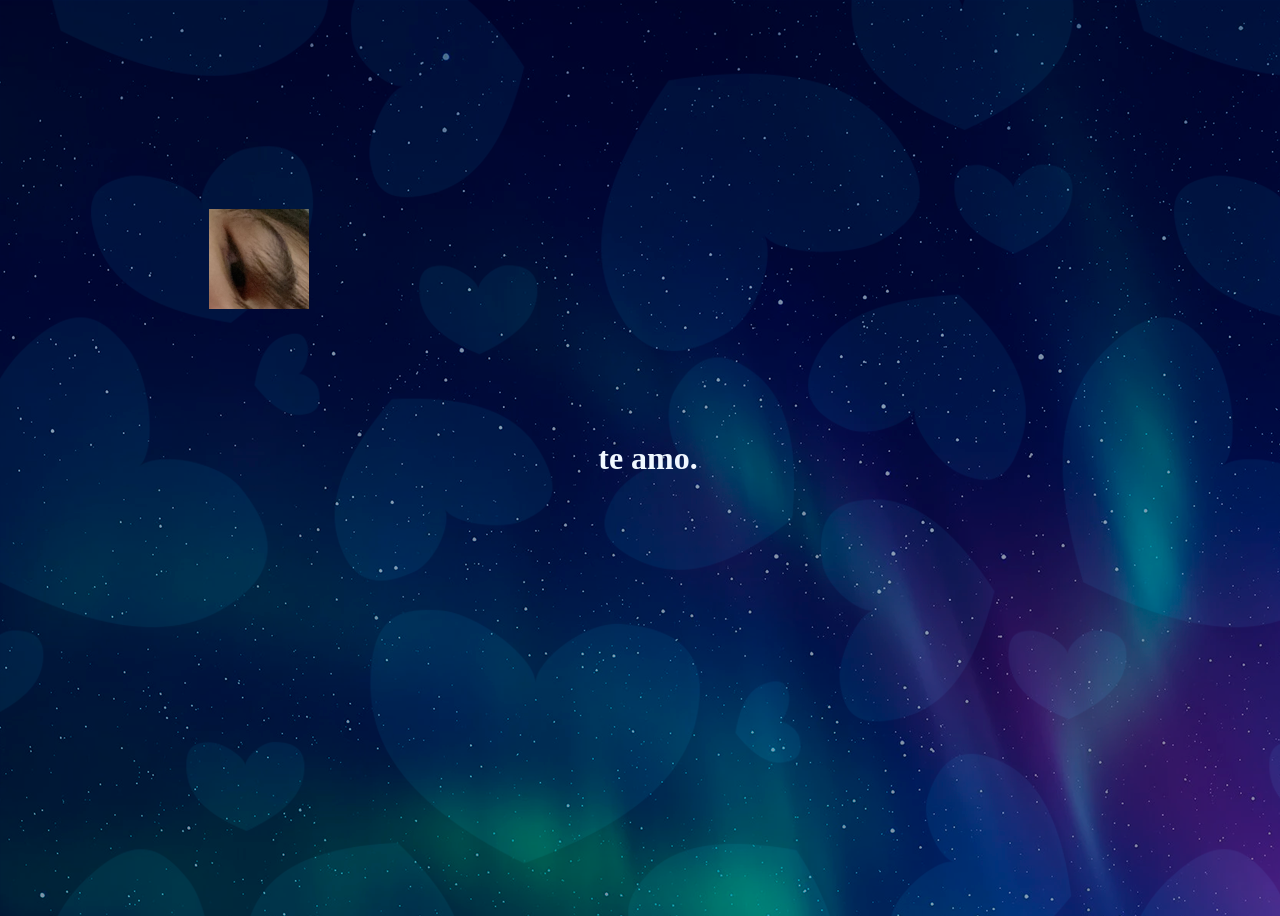
==== luvyou.html @ a7cfbd5d "Add files via upload" ====
<!DOCTYPE html>
<html lang="pt-br">
<head>
    <style>
    body{
    background-image: url(hearttttt.png);
    }
    </style>
    <meta charset="UTF-8">
    <meta name="viewport" content="width=device-width, initial-scale=1.0">
    <link rel="stylesheet" href="styles.css">
    <title>te amo</title>
</head>
<body>
    
    <div id="scree">
        <h1 class="teamo"> te amo.</h1>
        <img id="img" src="1.jpg">
    </div>
</body>

<script>
    const img = document.getElementById("img");
    const scr = document.getElementById("scree");
    const imgs = ["1.jpg","2.jpg","3.jpg","4.jpg","5.jpg","6.jpg","7.jpg","8.jpg","9.jpg"]


    const largSCR = scr.clientWidth;
    const altSCR = scr.clientHeight;
    const largIMG = img.clientWidth;
    const altIMG = img.clientHeight;


    let x = 0;
    let y = 0;

    let vx = 3;
    let vy = 3;
    let atual = 0; 
    let chngcontrol = true;

        function changeimg(){
        atual++;

        if (atual >= imgs.length){
            atual = Math.floor(Math.random() * imgs.length);
        }
               img.src = imgs[atual];
    }

    function loop(){
        x += vx;
        y += vy;

        let hitX = false;
        let hitY = false;

        img.style.left = x + "px";
        img.style.top = y + "px";

        

        if(x <= 0 || x + largIMG >= largSCR){
        vx = -vx;
        hitX = true;

    }
        if(y <= 0 || y + altIMG >= altSCR){
        vy = -vy;
        hitY = true;
        
    }

    


 
    if((hitX || hitY) && chngcontrol)
    {
        changeimg();
        chngcontrol = false;
    } if(!hitX || hitY){

        chngcontrol = true;

    }

    requestAnimationFrame(loop);
    }

    loop();


    
    
  

</script>
</html>
---- styles.css ----
@import url('https://fonts.googleapis.com/css2?family=Poppins:ital,wght@0,100;0,200;0,300;0,400;0,500;0,600;0,700;0,800;0,900;1,100;1,200;1,300;1,400;1,500;1,600;1,700;1,800;1,900&display=swap');
@font-face {
    font-family: 'Determination';
    src: url(DTRSans.ttf) format('true-type');
    src: url(DTRSans.woff) format('woff');
}



.page{
    height: 100vh;
    margin:0;
    background-color: aliceblue;
    width: 800px;
    height: 900px;
    justify-content: center;
    align-items: center;
    border-radius: 3%;
    padding:15px;

}

.titl{
    font-size: 35px;
    text-align: center;
}
.teamo{
    display: flex;
    justify-content: center;
    align-items: center;
    margin: 0;
    height: 100vh;
    color: aliceblue;
}
.center{
    display: flex;
    justify-content: center;
    align-items: center;
    margin: 0;
    height: 100vh;
}
.container {
    position: relative;

}

#ak{
    border-radius: 5%;
    box-shadow: 0 0 15px rgba(19, 136, 204, 0.8);
}
#scree{
    width: 100vw;
    height: 100vh;
    position: relative;
    overflow: hidden;

}

#img{
    width: 100px;
    position: absolute;
    left: 0;
    top: 0;
}
.page1center{
    color: aliceblue;
    height: 100vh;
    display: flex;
    justify-content: center;
    align-items: center;
    flex-direction: column;
    font-family: 'Determination';
    font-size: 25px;
}
.fodinhagames{
    color: rgb(0, 0, 0);
    position: absolute;
    top: 50%;
    left: 50%;
    transform: translate(-50%, -50%);
    text-align: center;
    font-family: 'Determination';
    font-size: 20px;
    text-shadow: 0 0 10px #8ed2fa;

}

.textin{
    font-family: "Poppins", sans-serif;
    font-size: 23px;
    text-align: justify;
}

.e{
    color:black;
    text-decoration: none;
    font-size: 20px;
    font-family: "Poppins", sans-serif;
}
a{
    color: aliceblue;
    text-decoration: none;
    font-size: 20px;
    transition: all 200ms;
}

a:hover{
    font-size: 30px;
    transition: all 200ms;
    color: rgb(195, 226, 253);
    font-size-adjust: 20px;
}

.heart{
    position: absolute;
    right: 0%;
    bottom: -1%;

}


#explode{
    position: fixed;
    transition: 10ms;
    top: 0;
    left: 0;
    width: 100%;
    height: 100%;
    object-fit: cover;
    z-index: 9999;
}
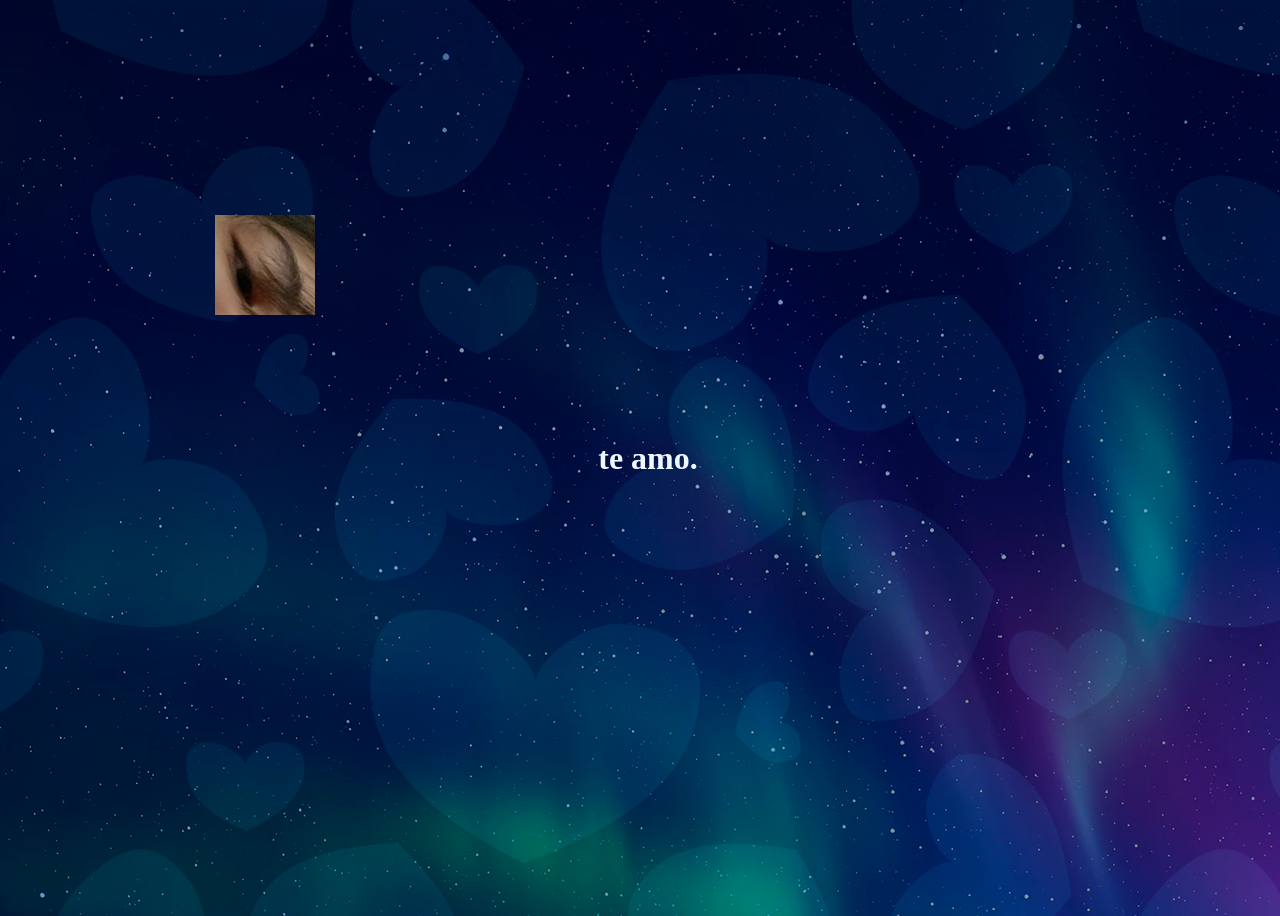
==== commit 2cf9ccef: "Update luvyou.html" ====
--- a/luvyou.html
+++ b/luvyou.html
@@ -12,6 +12,9 @@
     <title>te amo</title>
 </head>
 <body>
+    <audio autoplay>
+        <source src="lovelikey.mp3" type="audio/mpeg">
+    </audio>
     
     <div id="scree">
         <h1 class="teamo"> te amo.</h1>
@@ -96,4 +99,4 @@
   
 
 </script>
-</html>+</html>
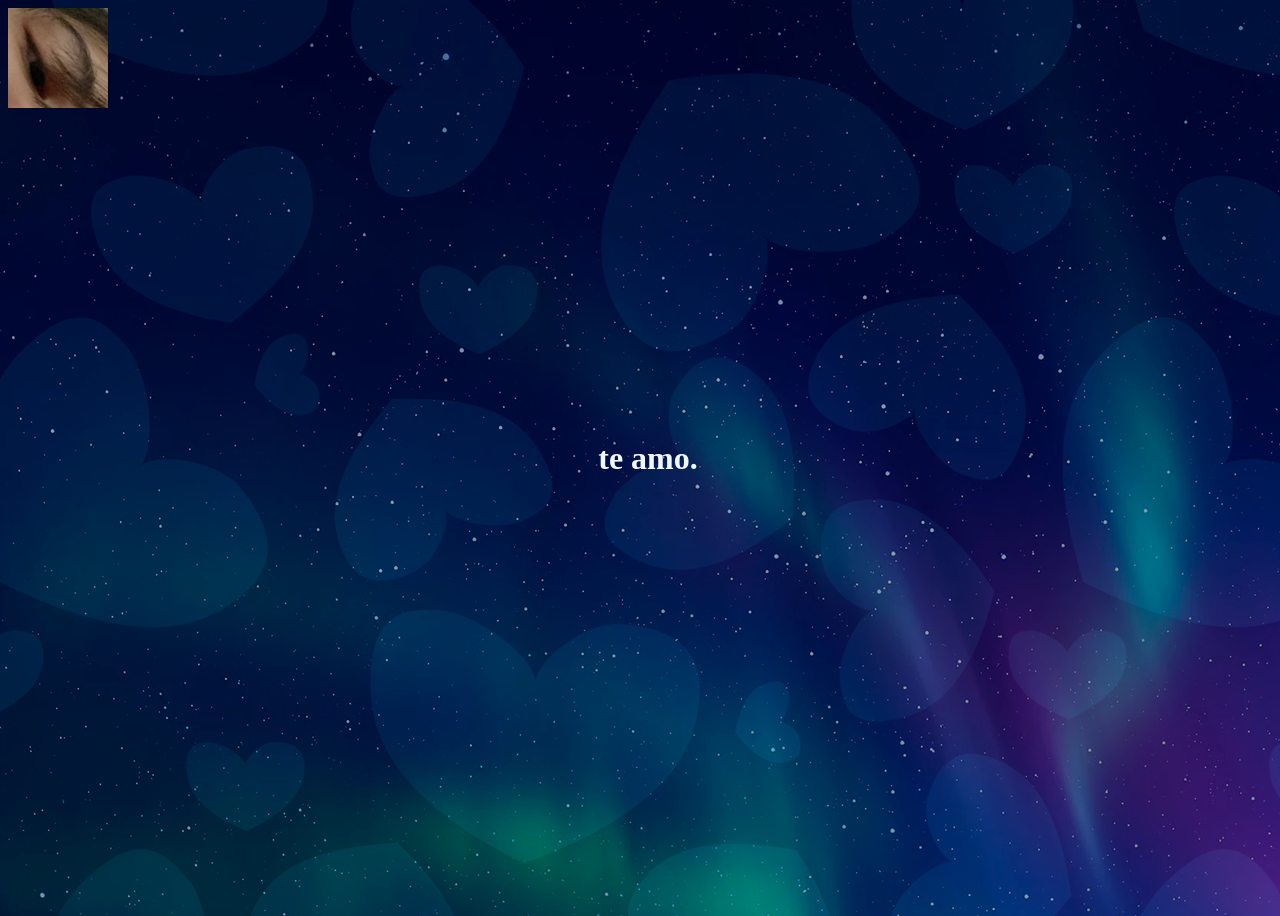
==== commit e2ac032e: "fotinhas!!" ====
--- a/luvyou.html
+++ b/luvyou.html
@@ -25,7 +25,7 @@
 <script>
     const img = document.getElementById("img");
     const scr = document.getElementById("scree");
-    const imgs = ["1.jpg","2.jpg","3.jpg","4.jpg","5.jpg","6.jpg","7.jpg","8.jpg","9.jpg"]
+    const imgs = ["1.jpg","2.jpg","3.jpg","4.jpg","5.jpg","6.jpg","7.jpg","8.jpg","9.jpg","10.jpg","11.jpg""12.jpg","13.jpg","14.jpg","15.jpg","16.jpg","17.jpg","18.jpg","19.jpg","20.jpg","21.jpg""22.jpg","23.jpg","24.jpg","25.jpg"]
 
 
     const largSCR = scr.clientWidth;
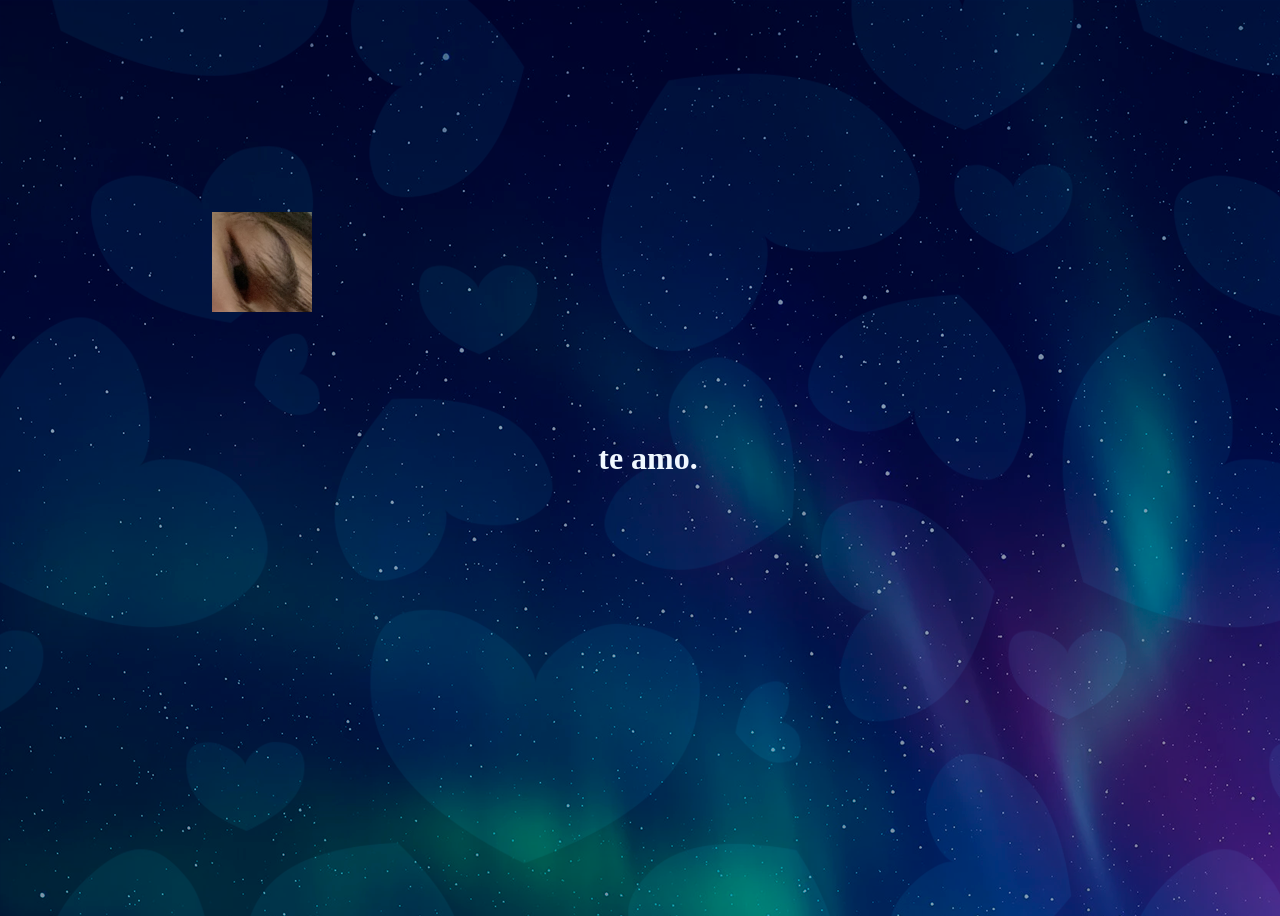
==== commit e1e25af9: "Update luvyou.html" ====
--- a/luvyou.html
+++ b/luvyou.html
@@ -25,7 +25,7 @@
 <script>
     const img = document.getElementById("img");
     const scr = document.getElementById("scree");
-    const imgs = ["1.jpg","2.jpg","3.jpg","4.jpg","5.jpg","6.jpg","7.jpg","8.jpg","9.jpg","10.jpg","11.jpg""12.jpg","13.jpg","14.jpg","15.jpg","16.jpg","17.jpg","18.jpg","19.jpg","20.jpg","21.jpg""22.jpg","23.jpg","24.jpg","25.jpg"]
+    const imgs = ["1.jpg","2.jpg","3.jpg","4.jpg","5.jpg","6.jpg","7.jpg","8.jpg","9.jpg","10.jpg","11.jpg","12.jpg","13.jpg","14.jpg","15.jpg","16.jpg","17.jpg","18.jpg","19.jpg","20.jpg","21.jpg","22.jpg","23.jpg","24.jpg","25.jpg"]
 
 
     const largSCR = scr.clientWidth;
